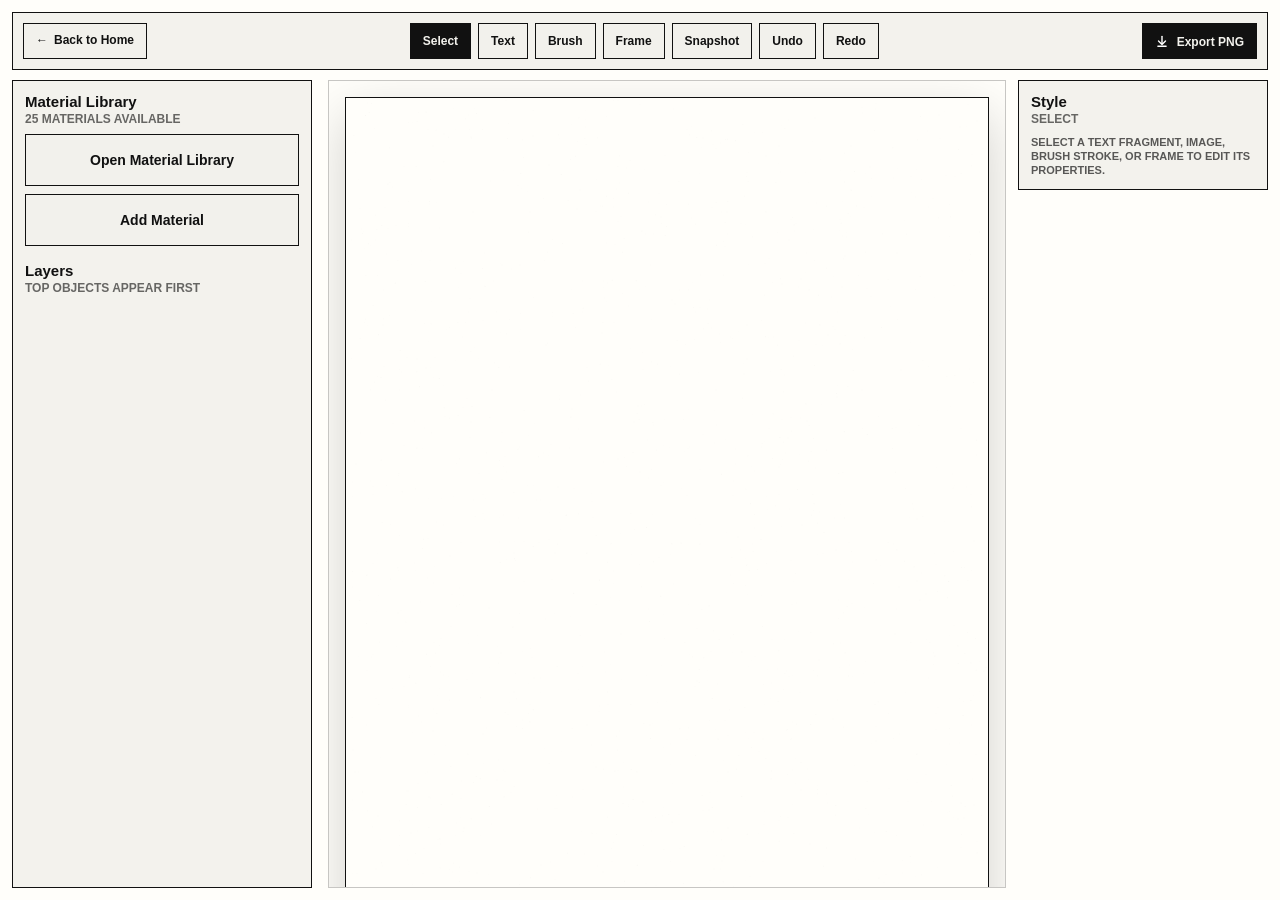
==== lab.html @ ee9d9366 "Initial release of Plastic Anxiety site" ====
<!doctype html>
<html lang="en">
  <head>
    <meta charset="utf-8">
    <meta name="viewport" content="width=device-width, initial-scale=1">
    <title>Plastic Anxiety | Collage Lab</title>
    <link rel="stylesheet" href="styles.css?v=mobile-tabs3-76">
  </head>
  <body class="lab-body">
    <main class="lab-page">
      <section class="studio-section lab-only" id="collage-lab" aria-label="Collage Lab board">
        <div class="top-toolbar" aria-label="Board tools">
          <a class="back-home" href="index.html">Back to Home</a>
          <div class="toolbar-center">
            <button class="tool-button active" type="button" data-tool="select" title="Select">Select</button>
            <button id="addText" type="button" title="Add text fragment">Text</button>
            <button class="tool-button" type="button" data-tool="brush" title="Brush">Brush</button>
            <button class="tool-button" type="button" data-tool="frame" title="Draw frame">Frame</button>
            <button id="snapshotState" type="button" title="Save snapshot">Snapshot</button>
            <button id="undoAction" type="button" title="Undo">Undo</button>
            <button id="redoAction" type="button" title="Redo">Redo</button>
          </div>
          <button id="exportPng" class="export" type="button">Export PNG</button>
        </div>

        <div class="panel-tabs" role="tablist" aria-label="Side panels">
          <button class="panel-tab active" type="button" role="tab" data-tab="material" aria-selected="true">Material Library</button>
          <button class="panel-tab" type="button" role="tab" data-tab="style" aria-selected="false">Style</button>
          <button class="panel-tab" type="button" role="tab" data-tab="layers" aria-selected="false">Layers</button>
        </div>

        <div class="studio-shell">
          <aside class="panel material-panel active-tab" aria-label="Material source panel" data-side-panel="material" data-tab-mode="material">
            <div class="panel-title">
              <span>Material Library</span>
              <small id="libraryPanelSummary">labels / papers / decorations</small>
              <button class="panel-toggle" type="button" aria-label="Toggle material panel" data-panel="material">&or;</button>
            </div>
            <div class="panel-body">
              <div class="material-actions" data-tab-scope="material">
                <button id="openLibrary" class="open-library" type="button">Open Material Library</button>
                <div class="tool-row">
                  <label class="file-button add-material" for="libraryUpload">Add Material</label>
                  <input id="libraryUpload" type="file" accept="image/*" multiple>
                </div>
              </div>
              <canvas id="materialCanvas" width="520" height="650" hidden aria-hidden="true"></canvas>
              <input id="imageUpload" type="file" accept="image/*" hidden>

              <div class="panel-title tight" data-tab-scope="layers">
                <span>Layers</span>
                <small>top objects appear first</small>
              </div>
              <div id="layerList" class="layer-list" aria-label="Canvas layers" data-tab-scope="layers"></div>
            </div>
          </aside>

          <section class="board-zone" aria-label="Collage board workspace">
            <div class="board-and-layers">
              <div class="canvas-wrap">
                <canvas id="collageCanvas" width="1080" height="1440" aria-label="Plastic Anxiety collage board"></canvas>
              </div>

              <aside class="panel style-panel" aria-label="Style panel" data-side-panel="style">
                <div class="panel-title">
                  <span>Style</span>
                  <small id="styleContext">select</small>
                  <button class="panel-toggle" type="button" aria-label="Toggle style panel" data-panel="style">&or;</button>
                </div>
                <div class="panel-body">

                <div class="style-group" data-style-panel="select">
                  <div class="selected-style" data-selected-style="empty">
                    <p class="hint">Select a text fragment, image, brush stroke, or frame to edit its properties.</p>
                  </div>

                  <div class="selected-style" data-selected-style="text">
                    <label for="phraseInput">Text</label>
                    <input id="phraseInput" type="text" value="microplastic desire">
                    <label for="textColor">Text color</label>
                    <input id="textColor" type="color" value="#111111">
                    <label for="textFillColor">Text fill</label>
                    <div class="color-choice">
                      <input id="textFillColor" type="color" value="#fffefa">
                      <button id="noFillSelected" class="none-swatch" type="button" aria-label="No fill" aria-pressed="false" title="No fill"></button>
                    </div>
                  </div>

                  <div class="selected-style" data-selected-style="image">
                    <p class="hint">Crop or free cut the selected image directly on the board.</p>
                    <div class="tool-row selected-tools">
                      <button id="cropImage" type="button" title="Crop selected image">Crop</button>
                      <button id="freeCutImage" type="button" title="Draw a free cut path">Free Cut</button>
                    </div>
                  </div>

                  <div class="selected-style" data-selected-style="crop">
                    <p class="hint">Drag the dashed crop frame. Drag a corner to resize it.</p>
                    <div class="tool-row selected-tools">
                      <button id="applyCropImage" type="button" title="Apply crop">Apply Crop</button>
                      <button id="cancelCropImage" type="button" title="Cancel crop">Cancel</button>
                    </div>
                  </div>

                  <div class="selected-style" data-selected-style="stroke">
                    <label for="selectedStrokeColor">Stroke color</label>
                    <div class="color-choice">
                      <input id="selectedStrokeColor" type="color" value="#111111">
                      <button id="noStrokeSelected" class="none-swatch" type="button" aria-label="No stroke" aria-pressed="false" title="No stroke"></button>
                    </div>
                    <label for="selectedStrokeSize">Stroke width</label>
                    <input id="selectedStrokeSize" type="range" min="0" max="18" value="2">
                  </div>

                  <div class="selected-style" data-selected-style="common">
                    <label for="selectedOpacity">Opacity</label>
                    <input id="selectedOpacity" type="range" min="0" max="100" value="100">
                    <div class="tool-row selected-tools">
                      <button id="rotateLeft" type="button" title="Rotate left">Angle -15</button>
                      <button id="rotateRight" type="button" title="Rotate right">Angle +15</button>
                      <button id="scaleDown" type="button" title="Scale down">Scale -</button>
                      <button id="scaleUp" type="button" title="Scale up">Scale +</button>
                      <button id="duplicateItem" type="button" title="Duplicate">Duplicate</button>
                      <button id="deleteItem" type="button" title="Delete">Delete</button>
                    </div>
                  </div>

                  <div class="selected-style" data-selected-style="image-reset">
                    <button id="resetImage" class="wide-action" type="button" title="Reset selected image">Reset Image</button>
                  </div>
                </div>

                <div class="style-group" data-style-panel="brush">
                  <label>Brush style</label>
                  <div class="brush-style-options" role="radiogroup" aria-label="Brush style">
                    <button class="active" type="button" data-brush-style="pen">Hard pen</button>
                    <button type="button" data-brush-style="marker">Marker</button>
                    <button type="button" data-brush-style="watercolor">Watercolor</button>
                    <button type="button" data-brush-style="oil">Oil paint</button>
                  </div>
                  <label for="brushColor">Brush color</label>
                  <input id="brushColor" type="color" value="#111111">
                  <label for="brushSize">Brush size</label>
                  <input id="brushSize" type="range" min="2" max="48" value="12">
                </div>

                <div class="style-group" data-style-panel="frame">
                  <label for="strokeColor">Stroke color</label>
                  <input id="strokeColor" type="color" value="#f06a22">
                  <label for="strokeSize">Stroke width</label>
                  <input id="strokeSize" type="range" min="1" max="18" value="4">
                </div>
                </div>

              </aside>
            </div>
          </section>
        </div>
      </section>
    </main>

    <div id="libraryModal" class="library-modal" hidden role="dialog" aria-modal="true" aria-labelledby="libraryModalTitle">
      <div class="library-dialog">
        <div class="library-modal-head">
          <div class="panel-title">
            <span id="libraryModalTitle">Material Library</span>
            <small id="librarySubtitle">trademark / washing label assets</small>
          </div>
          <button id="closeLibrary" type="button">Close</button>
        </div>
        <div class="library-controls" aria-label="Material search">
          <label for="librarySearch">Search</label>
          <input id="librarySearch" type="search" placeholder="name / tag / file">
        </div>
        <div class="library-tabs" role="tablist" aria-label="Material categories">
          <button class="library-tab active" type="button" data-library-tab="labels">Labels / Care Tags</button>
          <button class="library-tab" type="button" data-library-tab="papers">Paper Backgrounds</button>
          <button class="library-tab" type="button" data-library-tab="decorations">Decorations</button>
        </div>
        <p class="hint"><span id="libraryCount">0 materials</span> · Folder: <code id="libraryFolderHint">assets/material-library/labels</code></p>
        <div id="materialLibrary" class="material-library library-modal-grid" aria-label="Available material assets"></div>
      </div>
    </div>

    <script src="app.js?v=manifest-update-77"></script>
  </body>
</html>
---- styles.css ----
:root {
  --paper: #f3f2ed;
  --ink: #111;
  --soft: #d8d7d0;
  --line: rgba(255, 255, 255, 0.92);
  --warning: #f06a22;
  --teal: #49a897;
  --acid: #d9f262;
  --blue: #394e7c;
  --title-font: "DIN Condensed", "DINCondensed-Bold", "DIN Alternate", "Arial Narrow", Arial, sans-serif;
  --page-inset: clamp(42px, 6vw, 128px);
  --site-grid: minmax(var(--page-inset), 1fr) minmax(280px, 600px) minmax(280px, 720px) minmax(var(--page-inset), 1fr);
  --site-gap: clamp(24px, 3.6vw, 64px);
}

* {
  box-sizing: border-box;
}

html {
  scroll-behavior: smooth;
}

section {
  scroll-margin-top: 96px;
}

body {
  margin: 0;
  background: var(--paper);
  color: var(--ink);
  font-family: "Helvetica Neue", Arial, sans-serif;
  letter-spacing: 0;
}

body::before {
  position: fixed;
  inset: 0;
  z-index: -2;
  content: "";
  background:
    linear-gradient(rgba(255, 255, 255, 0.6), rgba(255, 255, 255, 0.42)),
    url("assets/plastic-anxiety-spray-readable.png") center / cover;
  filter: grayscale(1) contrast(1.12);
  opacity: 0.2;
}

body::after {
  position: fixed;
  inset: 0;
  z-index: -1;
  pointer-events: none;
  content: "";
  background: url("assets/pattern-lines-small.png") center top / cover;
  opacity: 0.09;
  mix-blend-mode: multiply;
}

body.home-page::before,
body.lab-body::before,
body.lab-body::after {
  display: none;
}

body.home-page::before {
  display: block;
  background:
    linear-gradient(rgba(243, 242, 237, 0.5), rgba(243, 242, 237, 0.66)),
    url("assets/plastic-anxiety-paper-extended-only.png") center center / auto 140% no-repeat,
    url("assets/plastic-anxiety-paper-extended-only.png") center center / cover no-repeat,
    var(--paper);
  filter: grayscale(1) contrast(1.12);
  opacity: 0.82;
}

body.home-page::after {
  display: block;
  background: none;
  opacity: 1;
}

body.home-page::after {
  background-image:
    linear-gradient(104deg, transparent 0 23%, rgba(0, 0, 0, 0.055) 23.15%, transparent 23.5%),
    linear-gradient(84deg, transparent 0 48%, rgba(0, 0, 0, 0.04) 48.2%, transparent 48.6%),
    linear-gradient(176deg, transparent 0 68%, rgba(255, 255, 255, 0.72) 68.2%, transparent 68.6%),
    radial-gradient(circle at 38% 26%, rgba(255, 255, 255, 0.42), transparent 22%),
    radial-gradient(circle at 72% 42%, rgba(0, 0, 0, 0.035), transparent 18%);
  mix-blend-mode: multiply;
}

.home-page main,
.home-page footer {
  width: min(calc(100% - clamp(48px, 8vw, 180px)), 1720px);
  margin-inline: auto;
}

a {
  color: inherit;
}

.site-header {
  position: fixed;
  top: 0;
  left: 0;
  right: 0;
  z-index: 10;
  display: flex;
  align-items: center;
  justify-content: space-between;
  min-height: 74px;
  padding: 12px clamp(42px, 6vw, 128px);
  border-bottom: 1px solid rgba(17, 17, 17, 0.22);
  background: rgba(243, 242, 237, 0.96);
  backdrop-filter: blur(10px);
  pointer-events: auto;
}

.nav-toggle {
  display: none;
}

.nav-drawer {
  display: flex;
  flex-direction: row;
  gap: 8px;
}

.nav-drawer a {
  display: inline-flex;
  border: 1px solid var(--ink);
  background: rgba(243, 242, 237, 0.86);
  padding: 10px 12px;
  font: 800 12px/1 "Helvetica Neue", Arial, sans-serif;
  text-decoration: none;
  color: var(--ink);
}

.nav-drawer a:hover {
  color: var(--paper);
  background: var(--ink);
}

.lab-header {
  position: fixed;
  top: 18px;
  left: 18px;
  z-index: 12;
}

.wordmark,
nav a,
.primary-action,
button,
.file-button,
.back-home {
  pointer-events: auto;
}

.wordmark {
  font-family: var(--title-font);
  font-size: clamp(24px, 3vw, 42px);
  font-weight: 900;
  line-height: 1;
  text-decoration: none;
  white-space: nowrap;
}

nav {
  display: flex;
  gap: 8px;
  flex-wrap: wrap;
  justify-content: flex-end;
}

nav a,
.primary-action,
button,
.file-button,
.back-home {
  border: 1px solid var(--ink);
  background: rgba(243, 242, 237, 0.86);
  color: var(--ink);
  font: 800 12px/1 "Helvetica Neue", Arial, sans-serif;
  text-decoration: none;
  padding: 10px 12px;
  cursor: pointer;
  text-align: center;
}

button:hover,
nav a:hover,
.primary-action:hover,
.file-button:hover,
.back-home:hover,
button.active,
.mode.active,
.tool-button.active {
  color: var(--paper);
  background: var(--ink);
}

.hero {
  position: relative;
  min-height: clamp(620px, 82svh, 820px);
  display: grid;
  grid-template-columns:
    minmax(var(--page-inset), 1fr)
    minmax(420px, 720px)
    minmax(420px, 720px)
    minmax(var(--page-inset), 1fr);
  align-items: center;
  column-gap: var(--site-gap);
  padding: 88px 0 38px;
  overflow: hidden;
}

.hero-grid {
  position: absolute;
  inset: 42px clamp(12px, 3vw, 42px) 28px;
  background:
    linear-gradient(rgba(255, 255, 255, 0.42), rgba(255, 255, 255, 0.18)),
    url("assets/pattern-lines.png") center top / cover;
  box-shadow: inset 0 0 0 1px rgba(17, 17, 17, 0.12);
  filter: grayscale(1) contrast(1.28);
  opacity: 0.5;
}

.hero-grid::after {
  content: "";
  position: absolute;
  inset: 0;
  background: linear-gradient(90deg, rgba(243, 242, 237, 0.42), transparent 34%, rgba(243, 242, 237, 0.36));
}

.dust-column {
  position: absolute;
  top: 8vh;
  bottom: 5vh;
  left: 50%;
  transform: translateX(-50%);
  writing-mode: vertical-rl;
  text-orientation: mixed;
  font-size: clamp(70px, 12vw, 170px);
  font-weight: 900;
  line-height: 0.74;
  color: transparent;
  -webkit-text-stroke: 2px rgba(0, 0, 0, 0.1);
  text-shadow: 0 0 18px #000, 0 0 2px #000;
  filter: blur(2px) contrast(2);
  opacity: 0.72;
}

.hero-copy {
  position: relative;
  z-index: 1;
  grid-column: 2;
  align-self: center;
  max-width: 680px;
  padding-top: 0;
  transform: none;
}

.kicker,
.section-index,
.hint,
footer,
.panel-title small {
  font-family: var(--title-font);
  font-size: 12px;
  font-weight: 800;
  text-transform: uppercase;
}

.kicker {
  margin: 0 0 22px;
}

h1,
h2 {
  margin: 0;
  font-family: var(--title-font);
  font-weight: 900;
  line-height: 0.96;
}

h1 {
  font-size: clamp(54px, 6.2vw, 118px);
}

.hero h1 {
  white-space: nowrap;
}

h2 {
  font-size: clamp(40px, 5.2vw, 82px);
  max-width: 780px;
}

.title-nowrap {
  white-space: nowrap;
}

p {
  font-size: clamp(15px, 1.15vw, 18px);
  line-height: 1.42;
}

.hero-copy p:not(.kicker) {
  max-width: 620px;
  font-weight: 700;
}

.hero-stats {
  display: grid;
  grid-template-columns: repeat(3, minmax(120px, 1fr));
  gap: 16px 18px;
  max-width: 650px;
  margin: 26px 0 0;
  padding: 4px 0 2px;
}

.stat-item {
  border-left: 2px solid var(--warning);
  padding-left: 13px;
}

.stat-item strong {
  display: block;
  font-family: var(--title-font);
  font-size: clamp(30px, 3.1vw, 48px);
  font-weight: 900;
  line-height: 0.95;
}

.stat-item span {
  display: block;
  margin-top: 6px;
  max-width: 145px;
  color: var(--ink);
  font: 800 12px/1.1 "Helvetica Neue", Arial, sans-serif;
}

.hero-stats small {
  grid-column: 1 / -1;
  color: rgba(17, 17, 17, 0.62);
  font-size: 10px;
  font-weight: 800;
  text-transform: uppercase;
}

.primary-action {
  display: inline-block;
  margin-top: 12px;
  font-size: 14px;
}

.hero-action {
  margin-top: 20px;
  padding: 16px 24px;
  font-size: clamp(15px, 1.35vw, 18px);
  font-weight: 900;
  background: var(--ink);
  color: var(--paper);
}

.hero-action:hover {
  background: var(--warning);
  color: var(--ink);
}

.hero-carousel {
  position: relative;
  z-index: 1;
  grid-column: 3;
  align-self: center;
  justify-self: end;
  width: min(100%, 430px);
  aspect-ratio: 0.82;
  border: 1px solid rgba(17, 17, 17, 0.28);
  background: #111;
  overflow: hidden;
}

.carousel-track {
  display: flex;
  width: 100%;
  height: 100%;
  transition: transform 0.55s ease;
}

.carousel-track img {
  flex: 0 0 100%;
  width: 100%;
  height: 100%;
  object-fit: cover;
  filter: saturate(0.9) contrast(1.05);
}

.carousel-dots {
  position: absolute;
  left: 50%;
  bottom: 14px;
  z-index: 2;
  display: flex;
  gap: 8px;
  transform: translateX(-50%);
}

.carousel-dots button {
  width: 10px;
  min-height: 10px;
  height: 10px;
  padding: 0;
  border: 1px solid rgba(255, 255, 255, 0.92);
  border-radius: 50%;
  background: rgba(255, 255, 255, 0.22);
}

.carousel-dots button.active,
.carousel-dots button:hover {
  background: #fff;
}

.lab-gateway > div:first-child {
  display: grid;
  gap: 18px;
  align-content: start;
}

.lab-gateway > div:first-child p:not(.section-index) {
  max-width: 640px;
  margin: 0;
  font-weight: 700;
}

.lab-gateway > div:first-child .primary-action {
  justify-self: start;
}

.manifesto,
.research-workshop,
.workshop,
.lab-gateway,
.studio-section {
  padding: clamp(86px, 11vw, 150px) 0;
}

.manifesto,
.research-workshop,
.lab-gateway {
  display: grid;
  grid-template-columns:
    minmax(var(--page-inset), 1fr)
    minmax(420px, 720px)
    minmax(420px, 720px)
    minmax(var(--page-inset), 1fr);
  column-gap: var(--site-gap);
  align-items: start;
  border-top: 2px solid rgba(0, 0, 0, 0.22);
}

.manifesto > div:first-child,
.research-workshop > div:first-child,
.lab-gateway > div:first-child {
  grid-column: 2;
}

.manifesto-text,
.research-content,
.gateway-copy {
  grid-column: 3;
}

.research-workshop .research-content {
  grid-column: 2;
}

.research-copy {
  grid-column: 3;
  display: grid;
  align-content: start;
}

.lab-gateway .gateway-copy {
  grid-column: 3;
}

.section-index {
  margin: 0 0 18px;
}

.manifesto-text {
  max-width: 760px;
}

.manifesto-text p {
  margin-top: 0;
}

.research-content {
  display: grid;
  gap: 28px;
  width: 92%;
  justify-self: start;
}

.workshop-image {
  margin: 0;
  width: 100%;
  border: 1px solid rgba(17, 17, 17, 0.28);
  background: rgba(255, 255, 255, 0.42);
}

.workshop-image img {
  display: block;
  width: 100%;
  aspect-ratio: 4 / 3;
  object-fit: cover;
  filter: saturate(0.86) contrast(1.04);
}

.method-note {
  max-width: 520px;
  margin: 26px 0 0;
  font-size: clamp(15px, 1.2vw, 18px);
  font-weight: 700;
}

.workshop {
  display: grid;
  grid-template-columns: var(--site-grid);
  column-gap: var(--site-gap);
  align-items: center;
  background: rgba(255, 255, 255, 0.4);
}

.workshop-copy {
  grid-column: 2;
}

.workshop-copy p,
.method-note,
.lab-gateway > p,
.gateway-copy p,
.studio-intro p:last-child {
  max-width: 760px;
  font-weight: 700;
}

.gateway-copy {
  display: grid;
  gap: 22px;
}

.lab-preview {
  display: grid;
  grid-template-columns: minmax(0, 1.15fr) minmax(0, 0.85fr);
  gap: 16px;
  width: 100%;
  max-width: none;
}

.lab-gallery {
  grid-template-columns: minmax(0, 1.15fr) minmax(0, 0.85fr);
  grid-template-rows: repeat(2, minmax(0, 1fr));
  gap: 8px;
  aspect-ratio: 4 / 3;
  padding: 8px;
  border: 1px solid rgba(17, 17, 17, 0.28);
  background: rgba(255, 255, 255, 0.82);
}

.lab-gallery figure {
  min-height: 0;
  margin: 0;
  overflow: hidden;
  background: #fff;
}

.lab-gallery .gallery-main {
  grid-row: 1 / span 2;
}

.lab-gallery img {
  display: block;
  width: 100%;
  height: 100%;
  object-fit: cover;
  filter: saturate(0.82) contrast(1.04);
}

.preview-panel,
.preview-board {
  min-height: clamp(430px, 34vw, 560px);
  border: 1px solid var(--ink);
  background: rgba(255, 255, 255, 0.56);
  overflow: hidden;
}

.preview-panel {
  display: grid;
  grid-template-rows: auto 1fr;
  gap: 10px;
  padding: 12px;
}

.preview-panel span,
.preview-board span {
  font-size: 12px;
  font-weight: 900;
  text-transform: uppercase;
}

.preview-panel img {
  width: 100%;
  height: 100%;
  object-fit: cover;
  filter: saturate(0.75) contrast(1.05);
}

.preview-board {
  position: relative;
  background:
    linear-gradient(rgba(255, 255, 255, 0.84), rgba(255, 255, 255, 0.66)),
    url("assets/pattern-lines-small.png") center / cover;
}

.preview-board span {
  position: absolute;
  display: inline-block;
  border: 1px solid var(--ink);
  padding: 7px 10px;
  background: #fff;
}

.preview-board span:nth-child(1) {
  top: 44px;
  left: 34px;
  background: var(--warning);
  transform: rotate(-5deg);
}

.preview-board span:nth-child(2) {
  right: 28px;
  bottom: 62px;
  background: #4f615a;
  color: #fff;
  transform: rotate(2deg);
}

.preview-board span:nth-child(3) {
  top: 116px;
  left: 78px;
  background: #111;
  color: #fff;
  font-size: 22px;
  transform: rotate(-2deg);
}

.preview-board span:nth-child(4) {
  left: 24px;
  bottom: 34px;
  font-family: "Courier New", monospace;
  transform: rotate(3deg);
}

.lab-page {
  padding-top: 74px;
}

.lab-body {
  height: 100vh;
  min-height: 100vh;
  background: #fffefa;
  overflow-x: hidden;
  overflow-y: hidden;
}

.lab-only {
  height: 100%;
  padding: 0;
  border-top: 0;
}

.studio-section.lab-only {
  border-top: 0;
}

.lab-body .lab-page {
  height: 100vh;
  padding: 12px;
}

.lab-body .studio-section.lab-only {
  display: grid;
  grid-template-rows: auto minmax(0, 1fr);
  gap: 10px;
  height: 100%;
}

.lab-body .studio-shell {
  grid-template-columns: 300px minmax(0, 1fr);
  height: 100%;
  align-items: stretch;
}

.lab-body .material-panel {
  position: static;
  height: 100%;
  min-height: 0;
  overflow: auto;
}

.lab-body .style-panel {
  position: static;
  align-self: start;
  max-height: 100%;
  overflow: auto;
}

.lab-body .board-zone {
  height: 100%;
  min-height: 0;
  grid-template-rows: minmax(0, 1fr);
}

.lab-body .board-and-layers {
  height: 100%;
  min-height: 0;
  grid-template-columns: minmax(0, 1fr) 250px;
}

.lab-body .canvas-wrap {
  height: 100%;
  min-height: 0;
  place-items: center;
}

.lab-body #collageCanvas {
  display: block;
  place-self: center;
  flex: none;
  width: auto;
  height: auto;
  max-width: min(100%, 720px);
  max-height: 100%;
  aspect-ratio: 3 / 4;
}

.tag-cloud {
  display: flex;
  flex-wrap: wrap;
  gap: 10px;
  margin-top: 30px;
}

.tag-cloud span {
  border: 1px solid var(--ink);
  background: #fff;
  padding: 7px 10px;
  font-size: 13px;
  font-weight: 900;
}

.tag-cloud span:nth-child(2n) {
  background: var(--teal);
}

.tag-cloud span:nth-child(3n) {
  background: var(--warning);
}

.studio-section {
  border-top: 2px solid rgba(0, 0, 0, 0.22);
}

.studio-intro {
  display: grid;
  grid-template-columns: minmax(240px, 0.9fr) minmax(280px, 1.1fr);
  gap: 32px;
  align-items: end;
  margin-bottom: 34px;
}

.studio-shell {
  display: grid;
  grid-template-columns: minmax(260px, 340px) minmax(560px, 1fr);
  gap: 16px;
  align-items: start;
}

.panel {
  border: 1px solid var(--ink);
  background: rgba(243, 242, 237, 0.95);
  padding: 12px;
}

.material-panel {
  position: sticky;
  top: 104px;
  display: grid;
  gap: 8px;
  align-content: start;
}

.panel-title {
  display: grid;
  gap: 2px;
}

.panel-toggle {
  display: none;
}

.panel-body {
  display: contents;
}

.mobile-bottom-bar,
.panel-tabs {
  display: none;
}

.panel-title span {
  font-size: 15px;
  font-weight: 900;
}

.panel-title small {
  color: rgba(0, 0, 0, 0.58);
}

.tight {
  margin-top: 8px;
}

.library-controls {
  display: grid;
  grid-template-columns: 74px minmax(0, 1fr);
  gap: 6px 8px;
  align-items: center;
}

.library-controls label {
  color: rgba(0, 0, 0, 0.58);
}

.library-controls input {
  width: 100%;
  min-width: 0;
  border: 1px solid var(--ink);
  background: #fffefa;
  color: var(--ink);
  padding: 7px 8px;
  font: 800 12px/1.2 "Helvetica Neue", Arial, sans-serif;
}

.library-tabs {
  display: grid;
  grid-template-columns: repeat(3, minmax(0, 1fr));
  gap: 8px;
}

.library-tab {
  min-height: 42px;
  padding: 10px 8px;
  font-family: var(--title-font);
  font-size: 16px;
  line-height: 1;
  white-space: nowrap;
}

.segmented,
.tool-row,
.toolbar-center {
  display: flex;
  flex-wrap: wrap;
  gap: 7px;
}

.segmented button,
.tool-row button,
.tool-row .file-button,
.top-toolbar button,
.top-toolbar .back-home,
.toolbar-center button {
  min-height: 36px;
}

#imageUpload,
#libraryUpload {
  display: none;
}

.hint {
  font-size: 11px;
  margin: 0;
  line-height: 1.25;
  color: rgba(0, 0, 0, 0.64);
}

.open-library,
.add-material,
.tool-row .file-button {
  display: flex;
  align-items: center;
  justify-content: center;
  width: 100%;
  min-height: 52px;
  font-size: 14px;
  font-weight: 800;
  text-transform: none;
}

.material-actions {
  display: grid;
  gap: 8px;
}

.library-modal {
  position: fixed;
  inset: 0;
  z-index: 30;
  display: grid;
  place-items: center;
  padding: 24px;
  background: rgba(17, 17, 17, 0.44);
}

.library-modal[hidden] {
  display: none;
}

.library-dialog {
  display: grid;
  grid-template-rows: auto auto auto auto minmax(0, 1fr);
  gap: 12px;
  width: min(1040px, calc(100vw - 48px));
  max-height: min(820px, calc(100vh - 48px));
  padding: 16px;
  border: 1px solid var(--ink);
  background: rgba(243, 242, 237, 0.98);
  box-shadow: 0 24px 80px rgba(0, 0, 0, 0.28);
}

.library-modal-head {
  display: flex;
  align-items: start;
  justify-content: space-between;
  gap: 16px;
}

.library-modal-head button {
  min-width: 86px;
}

.asset-grid,
.material-library {
  display: grid;
  gap: 7px;
}

.material-library {
  grid-template-columns: repeat(auto-fill, minmax(220px, 1fr));
  max-height: 100%;
  overflow: auto;
  padding-right: 2px;
}

.material-card {
  display: grid;
  grid-template-rows: 1fr auto;
  gap: 5px;
  align-items: stretch;
  min-height: 210px;
  padding: 6px;
  text-align: center;
  background: rgba(255, 255, 255, 0.72);
}

.material-card.active {
  border-color: var(--warning);
  box-shadow: inset 0 0 0 2px var(--warning);
}

.material-card.paper-card {
  min-height: 276px;
}

.material-pick {
  display: grid;
  grid-template-rows: 150px minmax(34px, auto);
  gap: 5px;
  min-height: 189px;
  padding: 0;
  border: 0;
  background: transparent;
  text-align: center;
}

.material-card img {
  width: 100%;
  height: 150px;
  object-fit: contain;
  border: 1px solid rgba(17, 17, 17, 0.32);
  background: #fff;
}

.material-card.paper-card img {
  width: 100%;
  height: 218px;
  object-fit: contain;
  object-position: center top;
  padding: 6px;
  background:
    linear-gradient(rgba(255, 255, 255, 0.3), rgba(255, 255, 255, 0.3)),
    #f6f3ea;
  filter: contrast(1.02) saturate(0.9) brightness(1.01);
}

.material-card.paper-card .material-pick {
  grid-template-rows: 218px minmax(34px, auto);
  min-height: 257px;
}

.material-card span {
  display: block;
  align-self: center;
  font-size: 11px;
  line-height: 1.1;
  overflow-wrap: anywhere;
}

.material-download {
  display: block;
  border: 1px solid rgba(17, 17, 17, 0.52);
  padding: 6px;
  background: rgba(255, 255, 255, 0.64);
  font-family: var(--title-font);
  font-size: 12px;
  font-weight: 800;
  line-height: 1;
  text-align: center;
  text-decoration: none;
  text-transform: uppercase;
}

.material-download:hover {
  color: var(--paper);
  background: var(--ink);
}

.empty-library {
  margin: 0;
  border: 1px dashed rgba(17, 17, 17, 0.44);
  padding: 10px;
  color: rgba(0, 0, 0, 0.58);
  font-family: var(--title-font);
  font-size: 12px;
  font-weight: 800;
  text-transform: uppercase;
}

.asset-card {
  min-height: 54px;
  overflow-wrap: anywhere;
}

.asset-card.warning {
  background: var(--warning);
}

.asset-card.care {
  background: #fff;
}

.asset-card.barcode {
  font-family: "Courier New", monospace;
  background: #fff;
}

.asset-card.luxe {
  background: #111;
  color: #fff;
}

.asset-card.fast {
  background: var(--teal);
}

.board-zone {
  display: grid;
  grid-template-rows: auto minmax(0, 1fr);
  gap: 10px;
  min-width: 0;
}

.top-toolbar {
  position: sticky;
  top: 0;
  z-index: 4;
  display: grid;
  grid-template-columns: max-content minmax(0, 1fr) max-content;
  gap: 12px;
  align-items: center;
  padding: 10px;
  border: 1px solid var(--ink);
  background: rgba(243, 242, 237, 0.98);
}

.top-toolbar .back-home {
  grid-column: 1;
}

.back-home::before {
  content: "\2190";
  display: inline-block;
  margin-right: 6px;
  font-weight: 800;
}

.top-toolbar .export {
  grid-column: 3;
}

.toolbar-center {
  grid-column: 2;
  justify-content: center;
}

.export {
  background: var(--ink);
  color: var(--paper);
}

.export::before {
  content: "";
  display: inline-block;
  width: 14px;
  height: 14px;
  margin-right: 8px;
  background-image: url("data:image/svg+xml;utf8,<svg xmlns='http://www.w3.org/2000/svg' viewBox='0 0 24 24' fill='none' stroke='white' stroke-width='2.4' stroke-linecap='round' stroke-linejoin='round'><path d='M12 4v12'/><path d='M6 12l6 6 6-6'/><path d='M5 21h14'/></svg>");
  background-size: contain;
  background-repeat: no-repeat;
  background-position: center;
  vertical-align: -2px;
}

.export:hover {
  background: var(--warning);
  color: var(--ink);
}

.board-and-layers {
  display: grid;
  grid-template-columns: minmax(360px, 1fr) 240px;
  gap: 12px;
  align-items: start;
}

.canvas-wrap {
  width: 100%;
  display: grid;
  place-items: start center;
  overflow: auto;
  min-height: 70vh;
  padding: 16px;
  border: 1px solid rgba(0, 0, 0, 0.22);
  background: #fffefa;
}

#collageCanvas {
  width: min(100%, 720px);
  height: auto;
  border: 1px solid var(--ink);
  background: var(--paper);
  box-shadow: 0 18px 50px rgba(0, 0, 0, 0.18);
  cursor: grab;
  touch-action: none;
}

#collageCanvas.brush-cursor,
#collageCanvas.frame-cursor,
#collageCanvas.cut-cursor {
  cursor: crosshair;
}

#collageCanvas:active {
  cursor: grabbing;
}

.style-panel {
  position: sticky;
  top: 64px;
  display: grid;
  gap: 10px;
  align-content: start;
}

.style-group {
  display: none;
  gap: 8px;
}

.style-group.active {
  display: grid;
}

.selected-style {
  display: none;
  gap: 8px;
}

.selected-style.active {
  display: grid;
}

label {
  font-size: 11px;
  font-weight: 900;
  text-transform: uppercase;
}

input[type="text"],
input[type="search"] {
  width: 100%;
  min-width: 0;
  border: 1px solid var(--ink);
  background: #fff;
  color: var(--ink);
  padding: 8px;
  font: 800 13px/1.2 "Helvetica Neue", Arial, sans-serif;
}

input[type="color"],
input[type="range"] {
  width: 100%;
  accent-color: var(--ink);
}

input[type="range"] {
  --range-progress: 0%;
  --range-rest: #c9c8c1;
  -webkit-appearance: none;
  appearance: none;
  height: 24px;
  background:
    linear-gradient(
      to right,
      var(--ink) 0 var(--range-progress),
      var(--range-rest) var(--range-progress) 100%
    )
    center / 100% 4px no-repeat;
}

input[type="range"]::-webkit-slider-runnable-track {
  height: 4px;
  background: transparent;
}

input[type="range"]::-webkit-slider-thumb {
  -webkit-appearance: none;
  appearance: none;
  width: 18px;
  height: 18px;
  margin-top: -7px;
  border: 1px solid var(--ink);
  border-radius: 50%;
  background: var(--ink);
}

input[type="range"]::-moz-range-track {
  height: 4px;
  background: var(--range-rest);
}

input[type="range"]::-moz-range-progress {
  height: 4px;
  background: var(--ink);
}

input[type="range"]::-moz-range-thumb {
  width: 18px;
  height: 18px;
  background: var(--ink);
  border-color: var(--ink);
  border-radius: 50%;
}

input:disabled {
  opacity: 0.42;
  cursor: not-allowed;
}

.color-choice {
  display: grid;
  grid-template-columns: minmax(0, 1fr) 36px;
  gap: 8px;
  align-items: stretch;
}

.none-swatch {
  position: relative;
  min-height: 34px;
  width: 36px;
  padding: 0;
  background: #fff;
}

.none-swatch::before {
  content: "";
  position: absolute;
  left: 50%;
  top: 50%;
  width: 19px;
  height: 19px;
  border: 1px solid rgba(17, 17, 17, 0.5);
  background:
    linear-gradient(135deg, transparent 45%, #f2412d 46%, #f2412d 54%, transparent 55%),
    #fff;
  transform: translate(-50%, -50%);
}

.none-swatch[aria-pressed="true"] {
  background: rgba(17, 17, 17, 0.1);
  box-shadow: inset 0 0 0 2px #f2412d;
}

.none-swatch[aria-pressed="true"]::before {
  border-color: rgba(17, 17, 17, 0.75);
}

.color-choice input[type="color"] {
  height: 34px;
  margin: 0;
}

.compact-controls {
  display: grid;
  grid-template-columns: minmax(0, 1fr) 74px;
  gap: 7px 8px;
  align-items: center;
}

.compact-controls input[type="color"] {
  width: 100%;
  height: 34px;
  border: 1px solid var(--ink);
  background: #fff;
}

.compact-controls input[type="range"] {
  width: 100%;
}

.inline-control {
  display: grid;
  grid-template-columns: minmax(0, 1fr) 54px;
  gap: 8px;
}

.selected-tools {
  display: grid;
  grid-template-columns: repeat(2, minmax(0, 1fr));
  gap: 8px;
  margin-top: 2px;
}

.wide-action {
  width: 100%;
  min-height: 48px;
  font-size: 14px;
}

.layer-list {
  display: grid;
  gap: 6px;
  max-height: 360px;
  overflow: auto;
}

.layer-row {
  display: grid;
  grid-template-columns: minmax(0, 1fr) 28px;
  gap: 4px;
  align-items: stretch;
}

.layer-item,
.layer-visibility {
  display: flex;
  align-items: center;
  justify-content: center;
  gap: 8px;
  width: 100%;
  min-height: 34px;
  padding: 8px 9px;
  border: 1px solid rgba(0, 0, 0, 0.45);
  background: rgba(255, 255, 255, 0.55);
  font-size: 12px;
  font-weight: 800;
  text-align: left;
  cursor: grab;
}

.layer-item {
  justify-content: flex-start;
}

.layer-row.active .layer-item {
  color: #fff;
  background: #111;
}

.layer-row.hidden-layer {
  opacity: 0.45;
}

.layer-row.dragging {
  opacity: 0.45;
}

.layer-row.drop-target .layer-item,
.layer-row.drop-target .layer-visibility {
  border-color: var(--warning);
  box-shadow: inset 0 0 0 2px var(--warning);
}

.layer-visibility {
  position: relative;
  width: 28px;
  min-height: 34px;
  overflow: hidden;
  font-size: 0;
  line-height: 0;
  padding: 0;
  cursor: pointer;
}

.layer-visibility::before {
  position: absolute;
  left: 50%;
  top: 50%;
  width: 15px;
  height: 9px;
  border: 1.8px solid currentColor;
  border-radius: 50%;
  content: "";
  transform: translate(-50%, -50%);
}

.layer-visibility::after {
  position: absolute;
  left: 50%;
  top: 50%;
  width: 5px;
  height: 5px;
  border-radius: 50%;
  background: currentColor;
  content: "";
  transform: translate(-50%, -50%);
}

.layer-visibility[data-visible="false"]::after {
  width: 20px;
  height: 2px;
  border-radius: 0;
  background: #f2412d;
  transform: translate(-50%, -50%) rotate(-38deg);
}

.brush-style-options {
  display: grid;
  grid-template-columns: 1fr;
  gap: 6px;
}

.brush-style-options button {
  min-height: 34px;
  padding: 8px;
}

.style-panel .tool-row {
  display: grid;
  grid-template-columns: repeat(2, minmax(0, 1fr));
  gap: 8px;
}

.style-panel .tool-row button,
.style-panel .inline-control button {
  min-height: 34px;
  padding: 8px;
}

.style-panel input[type="color"] {
  height: 34px;
}

footer {
  display: flex;
  justify-content: space-between;
  gap: 18px;
  padding: 28px clamp(18px, 5vw, 72px);
  border-top: 1px solid rgba(0, 0, 0, 0.22);
}

@media (max-width: 1120px) {
  .studio-shell,
  .board-and-layers {
    grid-template-columns: 1fr;
  }

  .material-panel,
  .style-panel {
    position: static;
  }
}

@media (max-width: 900px) {
  .site-header {
    position: absolute;
    padding: 14px 18px;
  }

  .hero,
  .manifesto,
  .research-workshop,
  .workshop,
  .lab-gateway,
  .studio-intro {
    grid-template-columns: 1fr;
    row-gap: 34px;
  }

  .hero {
    padding-inline: 18px;
    align-items: end;
    min-height: auto;
    padding-top: 96px;
    padding-bottom: 42px;
  }

  .hero-copy {
    transform: none;
  }

  .hero-copy,
  .hero-carousel,
  .manifesto > div:first-child,
  .research-workshop > div:first-child,
  .research-copy,
  .manifesto-text,
  .research-content,
  .workshop-copy,
  .lab-gateway > div:first-child,
  .gateway-copy {
    grid-column: 1;
  }

  .lab-gateway .gateway-copy {
    grid-column: 1;
  }

  .research-copy {
    margin-top: 22px;
  }

  .research-content {
    width: 100%;
  }

  .workshop-copy {
    margin-top: 26px;
  }

  .lab-gateway .gateway-copy {
    margin-top: 28px;
  }

  .lab-gateway > div:first-child .hero-action {
    margin-bottom: 12px;
  }

  .hero h1 {
    white-space: normal;
  }

  .hero-stats {
    grid-template-columns: repeat(2, minmax(120px, 1fr));
  }

  .hero-carousel {
    justify-self: start;
    width: min(100%, 420px);
    margin-top: 28px;
  }

  .lab-preview {
    grid-template-columns: 1fr;
  }

  .lab-gallery {
    grid-template-columns: minmax(0, 1.12fr) minmax(0, 0.88fr);
    grid-template-rows: repeat(2, minmax(150px, 1fr));
  }

  .lab-gallery .gallery-main {
    grid-row: 1 / span 2;
  }

}

@media (max-width: 560px) {
  nav {
    max-width: 190px;
  }

  nav a,
  button,
  .file-button {
    padding: 8px 9px;
  }

  .hero {
    min-height: 980px;
  }

  h1 {
    font-size: 70px;
  }

  .hero-stats {
    grid-template-columns: 1fr;
  }

  .lab-gallery {
    grid-template-columns: 1fr;
    grid-template-rows: none;
  }

  .lab-gallery .gallery-main {
    grid-row: auto;
  }

  .dust-column {
    left: 58%;
    font-size: 82px;
  }

  .asset-grid {
    grid-template-columns: 1fr;
  }

  .top-toolbar {
    position: static;
  }

  footer {
    display: grid;
  }
}

@media (max-width: 768px) {
  .home-page main,
  .home-page footer {
    width: calc(100% - 24px);
  }

  .site-header {
    position: sticky;
    top: 0;
    padding: 12px;
  }

  .wordmark {
    font-size: clamp(28px, 8vw, 40px);
  }

  .nav-toggle {
    position: relative;
    display: flex;
    align-items: center;
    justify-content: center;
    width: 36px;
    min-height: 36px;
    padding: 0;
    border: 0;
    background: transparent;
    cursor: pointer;
    flex-shrink: 0;
  }

  .nav-toggle::before,
  .nav-toggle::after {
    content: "";
    position: absolute;
    left: 4px;
    right: 4px;
    height: 2px;
    background: var(--ink);
    transition: transform 0.2s ease, top 0.2s ease;
  }

  .nav-toggle::before {
    top: 9px;
    box-shadow: 0 7px 0 var(--ink);
  }

  .nav-toggle::after {
    top: 23px;
  }

  .nav-toggle.open::before {
    top: 17px;
    box-shadow: 0 0 0 transparent;
    transform: rotate(45deg);
  }

  .nav-toggle.open::after {
    top: 17px;
    transform: rotate(-45deg);
  }

  .nav-drawer {
    position: fixed;
    top: 68px;
    left: 0;
    right: 0;
    z-index: 9;
    display: none;
    flex-direction: column;
    gap: 0;
    padding: 8px 12px 12px;
    border-bottom: 1px solid rgba(17, 17, 17, 0.22);
    background: rgba(243, 242, 237, 0.98);
    backdrop-filter: blur(10px);
  }

  .nav-drawer.open {
    display: flex;
  }

  .nav-drawer a {
    display: block;
    border: 0;
    border-top: 1px solid rgba(17, 17, 17, 0.15);
    background: transparent;
    font-size: 16px;
    padding: 12px 0;
    text-align: left;
    color: var(--ink);
  }

  .nav-drawer a:first-child {
    border-top: 0;
  }

  .nav-drawer a:hover {
    color: var(--warning);
    background: transparent;
  }

  .hero {
    padding: 24px 0 28px;
    row-gap: 20px;
    min-height: auto;
  }

  .hero-copy,
  .research-copy,
  .gateway-copy {
    gap: 16px;
  }

  .hero-copy p:not(.kicker),
  .method-note,
  .lab-gateway > div:first-child p:not(.section-index),
  .gateway-copy p {
    max-width: none;
  }

  .hero h1,
  h2,
  .title-nowrap {
    white-space: normal;
  }

  h1 {
    font-size: clamp(52px, 16vw, 80px);
  }

  h2 {
    font-size: clamp(34px, 11vw, 54px);
  }

  .hero-stats {
    grid-template-columns: repeat(2, minmax(0, 1fr));
    gap: 12px;
    max-width: none;
  }

  .stat-item span {
    max-width: none;
  }

  .hero-carousel {
    justify-self: stretch;
    width: 100%;
    margin-top: 0;
    aspect-ratio: 0.86;
  }

  .research-workshop,
  .lab-gateway {
    row-gap: 20px;
    padding: 40px 0;
  }

  .research-copy,
  .workshop-copy,
  .lab-gateway .gateway-copy {
    margin-top: 0;
  }

  .lab-gallery {
    aspect-ratio: auto;
    grid-template-columns: repeat(2, minmax(0, 1fr));
    grid-template-rows: auto auto;
  }

  .lab-gallery .gallery-main {
    grid-column: 1 / -1;
    grid-row: auto;
  }

  .lab-gallery figure {
    aspect-ratio: 1 / 1;
  }

  .lab-gallery .gallery-main {
    aspect-ratio: 4 / 3;
  }

  footer {
    padding: 20px 0 28px;
  }

  .lab-body {
    height: auto;
    min-height: 100dvh;
    overflow-y: auto;
    padding-bottom: 58px;
  }

  .lab-page,
  .lab-body .lab-page,
  .lab-only,
  .lab-body .studio-section.lab-only {
    height: auto;
    min-height: 0;
  }

  .lab-body .lab-page {
    padding: 8px;
  }

  .top-toolbar {
    position: static;
    grid-template-columns: 1fr 1fr;
    grid-template-rows: auto auto;
    gap: 8px;
    padding: 8px;
  }

  .top-toolbar .back-home {
    grid-column: 1;
    grid-row: 1;
  }

  .top-toolbar .export {
    grid-column: 2;
    grid-row: 1;
  }

  .toolbar-center {
    grid-column: 1 / -1;
    grid-row: 2;
    flex-wrap: nowrap;
    justify-content: flex-start;
    overflow-x: auto;
    padding-bottom: 2px;
  }

  .toolbar-center button {
    flex: 0 0 auto;
    white-space: nowrap;
  }

  .lab-body .studio-shell {
    grid-template-columns: 1fr;
    height: auto;
    gap: 10px;
  }

  .lab-body .board-zone {
    order: 1;
    height: auto;
  }

  .lab-body .material-panel {
    order: 2;
    height: auto;
    max-height: none;
    overflow: visible;
  }

  .lab-body .board-and-layers {
    grid-template-columns: 1fr;
    height: auto;
    gap: 10px;
  }

  .lab-body .canvas-wrap {
    min-height: 0;
    height: auto;
    padding: 10px;
    overflow: auto;
  }

  .lab-body #collageCanvas {
    width: min(100%, 480px);
    max-width: 100%;
    max-height: none;
  }

  .lab-body .style-panel {
    order: 2;
    max-height: none;
    overflow: visible;
  }

  .layer-list {
    max-height: 220px;
  }

  .library-modal {
    padding: 8px;
  }

  .library-dialog {
    width: calc(100vw - 16px);
    max-height: calc(100dvh - 16px);
    padding: 12px;
  }

  .library-modal-head {
    flex-direction: column;
  }

  .library-modal-head button {
    width: 100%;
  }

  .library-controls {
    grid-template-columns: 1fr;
  }

  .library-tabs {
    grid-template-columns: 1fr;
  }

  .library-tab {
    white-space: normal;
    font-size: 14px;
  }

  .material-library {
    grid-template-columns: repeat(2, minmax(0, 1fr));
  }

  .material-card {
    min-height: 186px;
  }

  .material-card.paper-card {
    min-height: 224px;
  }

  .material-card img {
    height: 132px;
  }

  .material-card.paper-card img {
    height: 164px;
  }

  .material-pick {
    grid-template-rows: 132px minmax(34px, auto);
    min-height: 171px;
  }

  .material-card.paper-card .material-pick {
    grid-template-rows: 164px minmax(34px, auto);
    min-height: 203px;
  }

  .panel-toggle {
    display: none;
  }

  .panel-body {
    display: block;
  }

  .panel-title {
    display: none;
  }

  .panel-title.tight {
    display: flex;
    align-items: center;
    gap: 0;
    padding: 0 12px;
    min-height: 28px;
    line-height: 1;
  }

  .mobile-bottom-bar {
    display: flex;
    position: fixed;
    bottom: 0;
    left: 0;
    right: 0;
    z-index: 10;
    gap: 6px;
    padding: 8px;
    border-top: 1px solid rgba(17, 17, 17, 0.22);
    background: rgba(243, 242, 237, 0.98);
    backdrop-filter: blur(10px);
  }

  .mobile-bottom-bar button {
    flex: 1 1 0;
    min-width: 0;
    min-height: 40px;
    padding: 8px 4px;
    font-size: 11px;
  }

  .panel-tabs {
    display: grid;
    grid-template-columns: repeat(3, 1fr);
    gap: 0;
    border: 1px solid var(--ink);
    background: rgba(243, 242, 237, 0.95);
  }

  .panel-tab {
    min-height: 38px;
    padding: 8px 4px;
    border: 0;
    border-right: 1px solid var(--ink);
    background: transparent;
    font: 800 11px/1 "Helvetica Neue", Arial, sans-serif;
    cursor: pointer;
  }

  .panel-tab:last-child {
    border-right: 0;
  }

  .panel-tab.active {
    background: var(--ink);
    color: var(--paper);
  }

  .panel-tab[data-tab="layers"] {
    display: block;
  }

  .lab-body .studio-shell {
    grid-template-columns: 1fr;
  }

  .lab-body .board-and-layers {
    grid-template-columns: 1fr;
  }

  .lab-body .material-panel,
  .lab-body .style-panel {
    grid-column: 1;
  }

  .lab-body .material-panel:not(.active-tab),
  .lab-body .style-panel:not(.active-tab) {
    display: none;
  }

  .lab-body .material-panel.active-tab[data-tab-mode="material"] [data-tab-scope="material"] {
    display: grid;
  }

  .lab-body .material-panel.active-tab[data-tab-mode="material"] [data-tab-scope="layers"] {
    display: none;
  }

  .lab-body .material-panel.active-tab[data-tab-mode="layers"] [data-tab-scope="material"] {
    display: none;
  }

  .lab-body .material-panel.active-tab[data-tab-mode="layers"] [data-tab-scope="layers"] {
    display: block;
  }
}

@media (max-width: 480px) {
  .home-page main,
  .home-page footer {
    width: calc(100% - 16px);
  }

  .site-header {
    padding: 10px 8px;
  }

  .nav-drawer {
    top: 62px;
    padding: 8px 10px 12px;
  }

  .hero {
    padding-top: 18px;
  }

  .hero-stats {
    grid-template-columns: 1fr;
  }

  .lab-gallery {
    grid-template-columns: 1fr;
  }

  .lab-gallery figure,
  .lab-gallery .gallery-main {
    aspect-ratio: 4 / 3;
  }

  .lab-body .lab-page {
    padding: 6px;
  }

  .selected-tools,
  .style-panel .tool-row {
    grid-template-columns: 1fr;
  }

  .material-library {
    grid-template-columns: 1fr;
  }

  .library-dialog {
    width: calc(100vw - 12px);
    max-height: calc(100dvh - 12px);
    padding: 10px;
  }
}
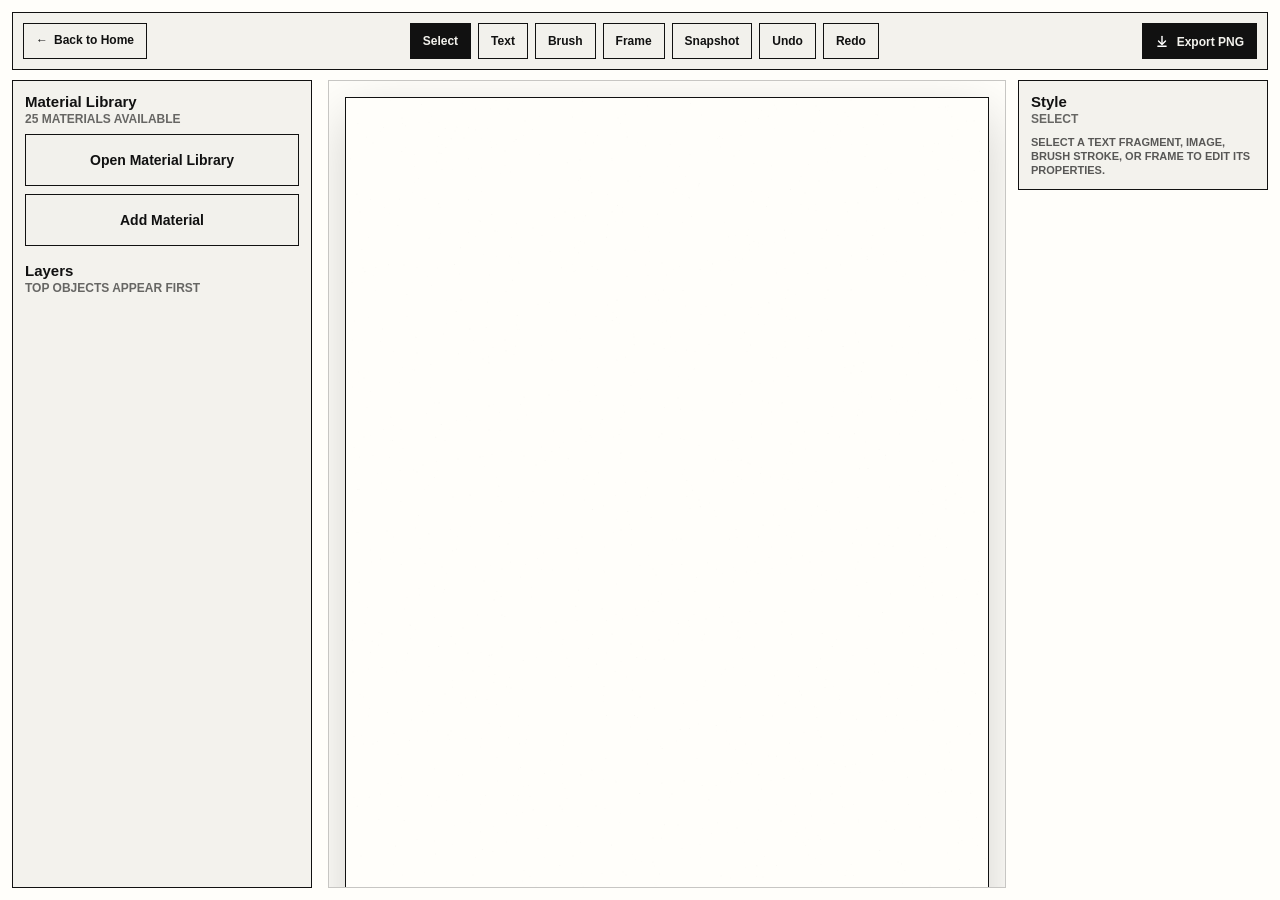
==== commit 3c249c5d: "fix: Android lab page scroll" ====
--- a/lab.html
+++ b/lab.html
@@ -4,7 +4,7 @@
     <meta charset="utf-8">
     <meta name="viewport" content="width=device-width, initial-scale=1">
     <title>Plastic Anxiety | Collage Lab</title>
-    <link rel="stylesheet" href="styles.css?v=mobile-tabs3-76">
+    <link rel="stylesheet" href="styles.css?v=fix-android-scroll-78">
   </head>
   <body class="lab-body">
     <main class="lab-page">
--- a/styles.css
+++ b/styles.css
@@ -1848,9 +1848,9 @@
 
   .lab-body {
     height: auto;
-    min-height: 100dvh;
-    overflow-y: auto;
-    padding-bottom: 58px;
+    min-height: 0;
+    overflow-y: visible;
+    padding-bottom: 0;
   }
 
   .lab-page,
@@ -1859,6 +1859,7 @@
   .lab-body .studio-section.lab-only {
     height: auto;
     min-height: 0;
+    overflow: visible;
   }
 
   .lab-body .lab-page {
@@ -2081,6 +2082,7 @@
 
   .lab-body .studio-shell {
     grid-template-columns: 1fr;
+    height: auto;
   }
 
   .lab-body .board-and-layers {
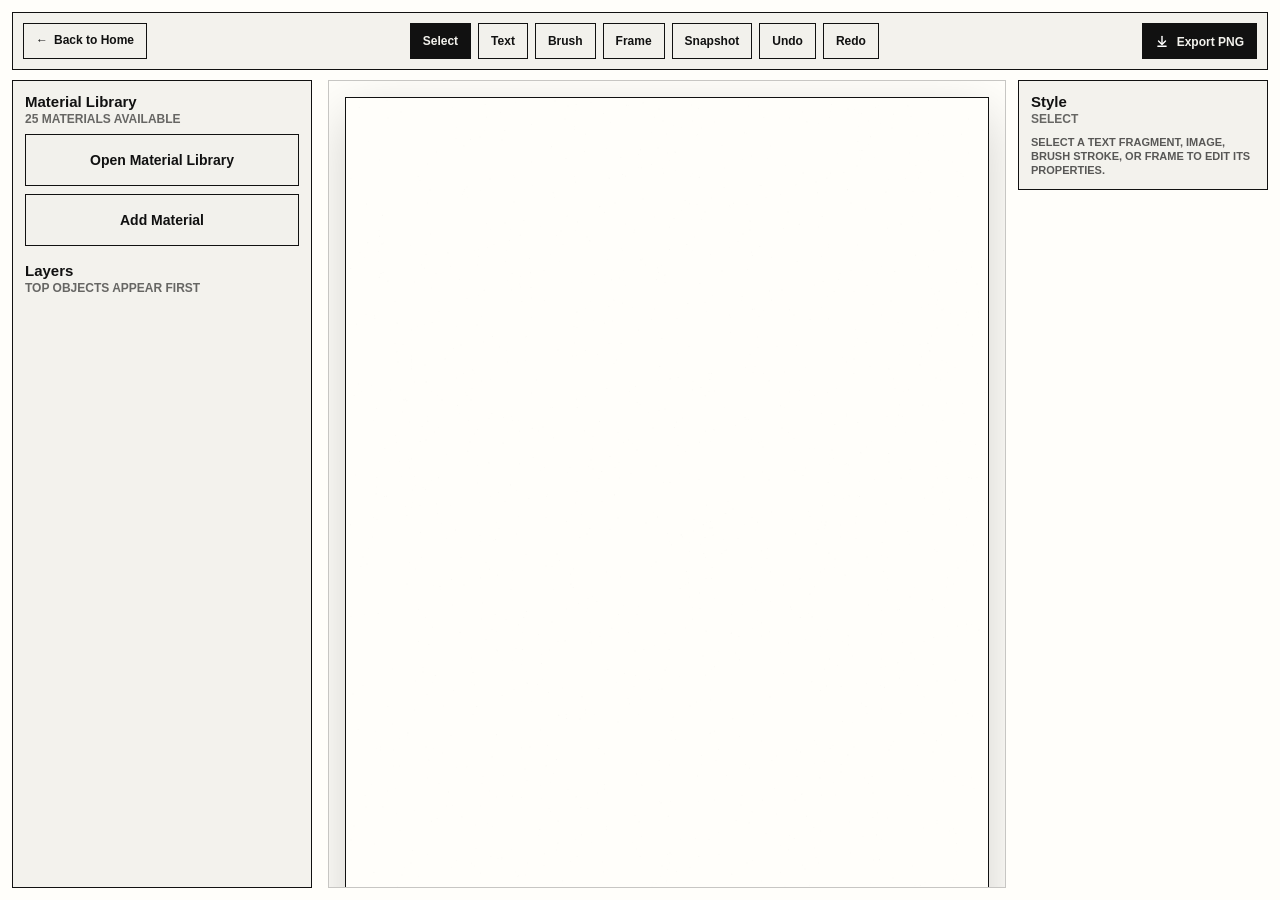
==== commit 635b1664: "Fix Android lab scrolling" ====
--- a/lab.html
+++ b/lab.html
@@ -4,7 +4,8 @@
     <meta charset="utf-8">
     <meta name="viewport" content="width=device-width, initial-scale=1">
     <title>Plastic Anxiety | Collage Lab</title>
-    <link rel="stylesheet" href="styles.css?v=fix-android-scroll-78">
+    <link rel="stylesheet" href="styles.css?v=android-scroll-fix-79">
+    <link rel="stylesheet" href="android-scroll-fix.css?v=1">
   </head>
   <body class="lab-body">
     <main class="lab-page">
--- a/styles.css
+++ b/styles.css
@@ -2114,6 +2114,35 @@
   .lab-body .material-panel.active-tab[data-tab-mode="layers"] [data-tab-scope="layers"] {
     display: block;
   }
+
+  html {
+    height: auto;
+    overflow-y: auto;
+  }
+
+  body.lab-body {
+    height: auto;
+    min-height: 100dvh;
+    overflow-x: hidden;
+    overflow-y: auto;
+    -webkit-overflow-scrolling: touch;
+    touch-action: pan-y;
+  }
+
+  .lab-body .canvas-wrap {
+    overflow: visible;
+    touch-action: pan-y;
+  }
+
+  .lab-body #collageCanvas {
+    touch-action: pan-y;
+  }
+
+  .lab-body #collageCanvas.brush-cursor,
+  .lab-body #collageCanvas.frame-cursor,
+  .lab-body #collageCanvas.cut-cursor {
+    touch-action: none;
+  }
 }
 
 @media (max-width: 480px) {
--- a/android-scroll-fix.css
+++ b/android-scroll-fix.css
@@ -0,0 +1,40 @@
+@media (max-width: 768px) {
+  html {
+    height: auto;
+    overflow-y: auto;
+  }
+
+  body.lab-body {
+    height: auto;
+    min-height: 100dvh;
+    overflow-x: hidden;
+    overflow-y: auto;
+    -webkit-overflow-scrolling: touch;
+    touch-action: pan-y;
+  }
+
+  .lab-body .lab-page,
+  .lab-body .studio-section.lab-only,
+  .lab-body .studio-shell,
+  .lab-body .board-zone,
+  .lab-body .board-and-layers {
+    height: auto;
+    min-height: 0;
+    overflow: visible;
+  }
+
+  .lab-body .canvas-wrap {
+    overflow: visible;
+    touch-action: pan-y;
+  }
+
+  .lab-body #collageCanvas {
+    touch-action: pan-y;
+  }
+
+  .lab-body #collageCanvas.brush-cursor,
+  .lab-body #collageCanvas.frame-cursor,
+  .lab-body #collageCanvas.cut-cursor {
+    touch-action: none;
+  }
+}
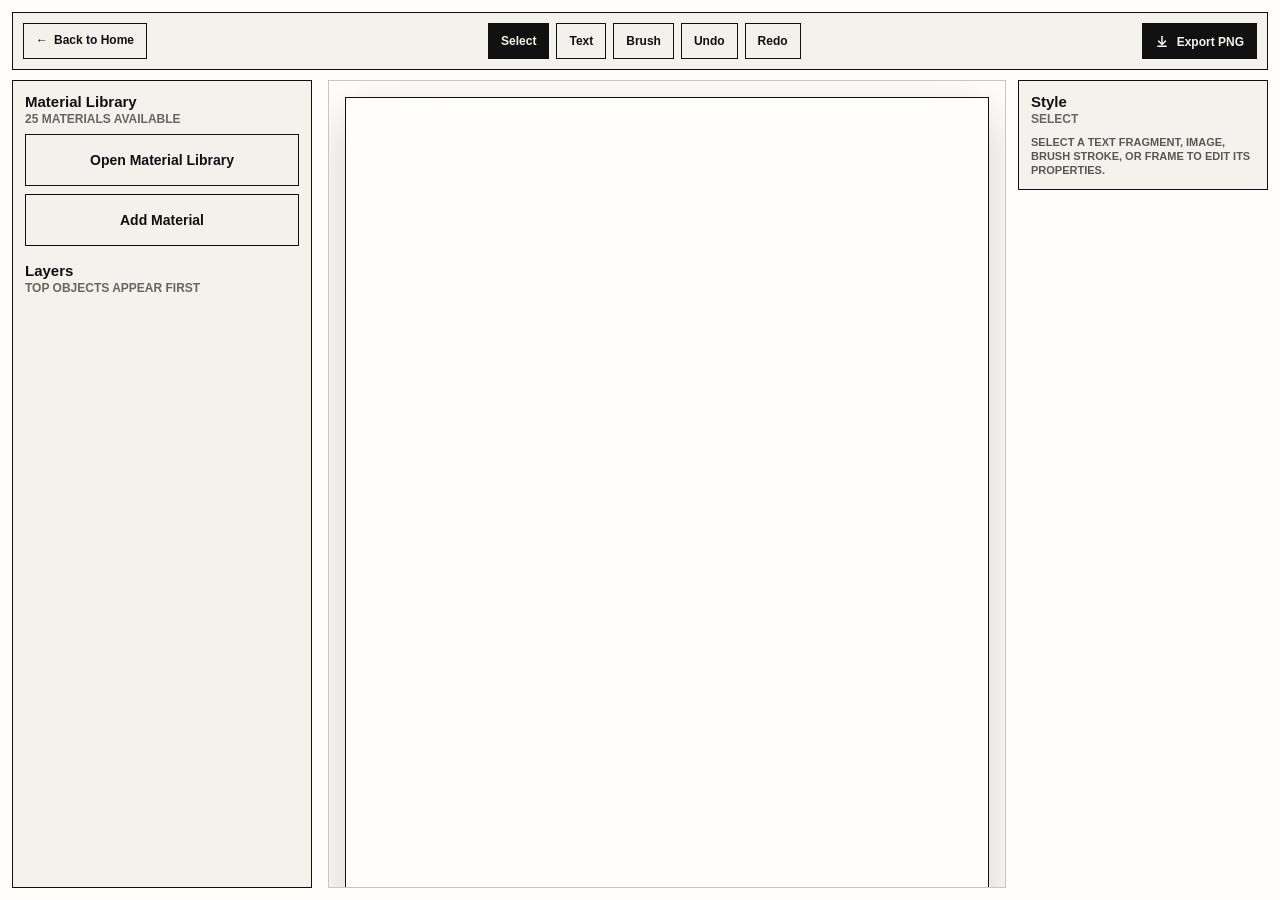
==== commit e25692d8: "Redesign mobile collage lab controls" ====
--- a/lab.html
+++ b/lab.html
@@ -5,7 +5,7 @@
     <meta name="viewport" content="width=device-width, initial-scale=1">
     <title>Plastic Anxiety | Collage Lab</title>
     <link rel="stylesheet" href="styles.css?v=android-scroll-fix-79">
-    <link rel="stylesheet" href="android-scroll-fix.css?v=1">
+    <link rel="stylesheet" href="android-scroll-fix.css?v=9">
   </head>
   <body class="lab-body">
     <main class="lab-page">
@@ -16,8 +16,8 @@
             <button class="tool-button active" type="button" data-tool="select" title="Select">Select</button>
             <button id="addText" type="button" title="Add text fragment">Text</button>
             <button class="tool-button" type="button" data-tool="brush" title="Brush">Brush</button>
-            <button class="tool-button" type="button" data-tool="frame" title="Draw frame">Frame</button>
-            <button id="snapshotState" type="button" title="Save snapshot">Snapshot</button>
+            <button class="tool-button" type="button" data-tool="frame" title="Draw frame" hidden>Frame</button>
+            <button id="snapshotState" type="button" title="Save snapshot" hidden>Snapshot</button>
             <button id="undoAction" type="button" title="Undo">Undo</button>
             <button id="redoAction" type="button" title="Redo">Redo</button>
           </div>
@@ -29,6 +29,7 @@
           <button class="panel-tab" type="button" role="tab" data-tab="style" aria-selected="false">Style</button>
           <button class="panel-tab" type="button" role="tab" data-tab="layers" aria-selected="false">Layers</button>
         </div>
+        <button class="mobile-panel-backdrop" type="button" aria-label="Close panel" hidden></button>
 
         <div class="studio-shell">
           <aside class="panel material-panel active-tab" aria-label="Material source panel" data-side-panel="material" data-tab-mode="material">
@@ -184,5 +185,6 @@
     </div>
 
     <script src="app.js?v=manifest-update-77"></script>
+    <script src="mobile-lab.js?v=5"></script>
   </body>
 </html>
--- a/android-scroll-fix.css
+++ b/android-scroll-fix.css
@@ -1,40 +1,418 @@
 @media (max-width: 768px) {
-  html {
-    height: auto;
-    overflow-y: auto;
-  }
-
+  html,
   body.lab-body {
-    height: auto;
+    width: 100%;
+    height: 100%;
+    min-height: 100%;
+    overflow: hidden;
+    overscroll-behavior: none;
+  }
+
+  body.lab-body {
+    background: #fffefa;
+  }
+
+  .lab-body .lab-page {
+    width: 100%;
+    height: 100dvh;
     min-height: 100dvh;
-    overflow-x: hidden;
-    overflow-y: auto;
+    padding: 6px;
+    overflow: hidden;
+  }
+
+  .lab-body .studio-section.lab-only {
+    display: grid;
+    grid-template-rows: auto minmax(0, 1fr);
+    gap: 6px;
+    width: 100%;
+    height: 100%;
+    min-height: 0;
+    overflow: hidden;
+  }
+
+  .top-toolbar {
+    position: relative;
+    z-index: 24;
+    display: grid;
+    grid-template-columns: minmax(0, 1fr) minmax(0, 1fr);
+    grid-template-rows: auto auto;
+    gap: 6px;
+    padding: 6px;
+  }
+
+  .top-toolbar .back-home,
+  .top-toolbar .export {
+    min-height: 38px;
+    padding: 9px 8px;
+  }
+
+  .top-toolbar .back-home {
+    grid-column: 1;
+    grid-row: 1;
+  }
+
+  .top-toolbar .export {
+    grid-column: 2;
+    grid-row: 1;
+  }
+
+  .toolbar-center {
+    grid-column: 1 / -1;
+    grid-row: 2;
+    display: flex;
+    flex-wrap: nowrap;
+    justify-content: flex-start;
+    gap: 5px;
+    min-width: 0;
+    padding: 0 0 2px;
+    overflow-x: auto;
+    overflow-y: hidden;
+    scrollbar-width: none;
     -webkit-overflow-scrolling: touch;
-    touch-action: pan-y;
-  }
-
-  .lab-body .lab-page,
-  .lab-body .studio-section.lab-only,
+  }
+
+  .toolbar-center::-webkit-scrollbar {
+    display: none;
+  }
+
+  .toolbar-center button {
+    flex: 0 0 auto;
+    min-height: 36px;
+    padding: 9px 11px;
+    white-space: nowrap;
+  }
+
   .lab-body .studio-shell,
   .lab-body .board-zone,
+  .lab-body .board-and-layers,
+  .lab-body .canvas-wrap {
+    width: 100%;
+    height: 100%;
+    min-height: 0;
+  }
+
+  .lab-body .studio-shell {
+    display: block;
+  }
+
+  .lab-body .board-zone {
+    display: block;
+  }
+
   .lab-body .board-and-layers {
+    display: block;
+  }
+
+  .lab-body .canvas-wrap {
+    display: grid;
+    place-items: center;
+    padding: 6px 6px 58px;
+    overflow: hidden;
+    touch-action: none;
+  }
+
+  .lab-body #collageCanvas {
+    display: block;
+    width: auto;
+    height: auto;
+    max-width: 100%;
+    max-height: 100%;
+    aspect-ratio: 3 / 4;
+    touch-action: none;
+  }
+
+  .panel-tabs {
+    position: fixed;
+    left: max(6px, env(safe-area-inset-left));
+    right: max(6px, env(safe-area-inset-right));
+    bottom: max(6px, env(safe-area-inset-bottom));
+    z-index: 32;
+    display: grid;
+    grid-template-columns: repeat(3, minmax(0, 1fr));
+    gap: 0;
+    border: 1px solid var(--ink);
+    background: rgba(243, 242, 237, 0.98);
+    box-shadow: 0 8px 28px rgba(0, 0, 0, 0.18);
+  }
+
+  .panel-tab {
+    min-width: 0;
+    min-height: 46px;
+    padding: 8px 4px;
+    border: 0;
+    border-right: 1px solid var(--ink);
+    background: transparent;
+    font: 800 11px/1.1 "Helvetica Neue", Arial, sans-serif;
+    overflow-wrap: anywhere;
+  }
+
+  .panel-tab:last-child {
+    border-right: 0;
+  }
+
+  .panel-tab.active {
+    color: var(--paper);
+    background: var(--ink);
+  }
+
+  .mobile-panel-backdrop {
+    position: fixed;
+    inset: 0;
+    z-index: 29;
+    display: none;
+    width: 100%;
+    height: 100%;
+    padding: 0;
+    border: 0;
+    background: transparent;
+    box-shadow: none;
+    cursor: default;
+  }
+
+  body.mobile-panel-open .mobile-panel-backdrop {
+    display: block;
+  }
+
+  .mobile-panel-backdrop:hover,
+  .mobile-panel-backdrop:focus,
+  .mobile-panel-backdrop:focus-visible,
+  .mobile-panel-backdrop:active {
+    border: 0;
+    outline: 0;
+    background: transparent;
+    box-shadow: none;
+  }
+
+  .lab-body .material-panel,
+  .lab-body .style-panel {
+    position: fixed;
+    top: auto !important;
+    left: max(6px, env(safe-area-inset-left));
+    right: max(6px, env(safe-area-inset-right));
+    bottom: calc(59px + env(safe-area-inset-bottom));
+    z-index: 31;
+    display: none;
+    width: auto;
     height: auto;
     min-height: 0;
+    max-height: none;
+    margin: 0;
+    padding: 10px;
+    overflow: hidden;
+    border: 1px solid var(--ink);
+    border-radius: 8px 8px 0 0;
+    background: rgba(243, 242, 237, 0.99);
+    box-shadow: 0 -14px 36px rgba(0, 0, 0, 0.2);
+  }
+
+  .lab-body .material-panel::before,
+  .lab-body .style-panel::before {
+    position: absolute;
+    top: 6px;
+    left: 50%;
+    width: 42px;
+    height: 4px;
+    border-radius: 2px;
+    background: rgba(17, 17, 17, 0.34);
+    content: "";
+    transform: translateX(-50%);
+  }
+
+  .lab-body .style-panel {
+    height: 28dvh;
+  }
+
+  .lab-body .material-panel {
+    height: auto;
+    max-height: 46dvh;
+  }
+
+  .lab-body .material-panel.active-tab,
+  .lab-body .style-panel.active-tab {
+    display: grid;
+    grid-template-rows: auto minmax(0, 1fr);
+  }
+
+  .lab-body .panel-title {
+    display: grid;
+    grid-template-columns: minmax(0, 1fr) auto;
+    gap: 2px 8px;
+    align-items: center;
+    min-height: 38px;
+    padding: 10px 2px 8px;
+    border-bottom: 1px solid rgba(17, 17, 17, 0.22);
+  }
+
+  .lab-body .panel-title span {
+    grid-column: 1;
+    font-size: 16px;
+  }
+
+  .lab-body .panel-title small {
+    grid-column: 1;
+  }
+
+  .lab-body .panel-toggle {
+    position: relative;
+    grid-column: 2;
+    grid-row: 1 / span 2;
+    display: block;
+    width: 38px;
+    min-height: 38px;
+    padding: 0;
+    font-size: 0;
+  }
+
+  .lab-body .panel-toggle::before,
+  .lab-body .panel-toggle::after {
+    position: absolute;
+    top: 50%;
+    left: 50%;
+    width: 17px;
+    height: 1.5px;
+    background: currentColor;
+    content: "";
+  }
+
+  .lab-body .panel-toggle::before {
+    transform: translate(-50%, -50%) rotate(45deg);
+  }
+
+  .lab-body .panel-toggle::after {
+    transform: translate(-50%, -50%) rotate(-45deg);
+  }
+
+  .lab-body .panel-body {
+    display: block;
+    height: auto;
+    min-height: 0;
+    max-height: 100%;
+    padding-top: 10px;
+    overflow-y: auto;
+    overscroll-behavior: contain;
+    -webkit-overflow-scrolling: touch;
+  }
+
+  .lab-body .style-panel .panel-body {
+    height: 100%;
+  }
+
+  .lab-body .material-panel .open-library,
+  .lab-body .material-panel .add-material {
+    min-height: 46px;
+    padding: 10px;
+  }
+
+  .lab-body .panel-title.tight {
+    display: none !important;
+  }
+
+  .lab-body .material-panel:not(.active-tab),
+  .lab-body .style-panel:not(.active-tab) {
+    display: none;
+  }
+
+  .lab-body .material-panel.active-tab[data-tab-mode="material"] [data-tab-scope="material"] {
+    display: grid;
+  }
+
+  .lab-body .material-panel.active-tab[data-tab-mode="material"] [data-tab-scope="layers"] {
+    display: none;
+  }
+
+  .lab-body .material-panel.active-tab[data-tab-mode="layers"] [data-tab-scope="material"] {
+    display: none;
+  }
+
+  .lab-body .material-panel.active-tab[data-tab-mode="layers"] [data-tab-scope="layers"] {
+    display: grid;
+  }
+
+  .layer-list {
+    max-height: none;
     overflow: visible;
   }
 
-  .lab-body .canvas-wrap {
-    overflow: visible;
-    touch-action: pan-y;
-  }
-
-  .lab-body #collageCanvas {
-    touch-action: pan-y;
-  }
-
-  .lab-body #collageCanvas.brush-cursor,
-  .lab-body #collageCanvas.frame-cursor,
-  .lab-body #collageCanvas.cut-cursor {
-    touch-action: none;
+  .library-modal {
+    z-index: 50;
+    padding: 6px;
+  }
+
+  .library-dialog {
+    width: calc(100vw - 12px);
+    height: calc(100dvh - 12px);
+    max-height: none;
+    padding: 10px;
+  }
+
+  .library-modal-head {
+    flex-direction: row;
+    align-items: center;
+  }
+
+  .library-modal-head .panel-title {
+    display: grid;
+    border-bottom: 0;
+  }
+
+  .library-modal-head button {
+    width: auto;
+  }
+
+  .library-controls {
+    grid-template-columns: 1fr;
+  }
+
+  .library-tabs {
+    grid-template-columns: repeat(3, minmax(0, 1fr));
+    gap: 4px;
+  }
+
+  .library-tab {
+    min-height: 44px;
+    padding: 7px 4px;
+    font-size: 12px;
+    white-space: normal;
+  }
+
+  .material-library {
+    grid-template-columns: repeat(2, minmax(0, 1fr));
+    min-height: 0;
+  }
+
+  .material-card {
+    min-height: 186px;
+  }
+
+  .material-card.paper-card {
+    min-height: 224px;
+  }
+
+  .material-card img {
+    height: 132px;
+  }
+
+  .material-card.paper-card img {
+    height: 164px;
+  }
+
+  .material-pick {
+    grid-template-rows: 132px minmax(34px, auto);
+    min-height: 171px;
+  }
+
+  .material-card.paper-card .material-pick {
+    grid-template-rows: 164px minmax(34px, auto);
+    min-height: 203px;
   }
 }
+
+@media (max-width: 480px) {
+  .panel-tab {
+    font-size: 10px;
+  }
+
+  .material-library {
+    grid-template-columns: 1fr;
+  }
+}
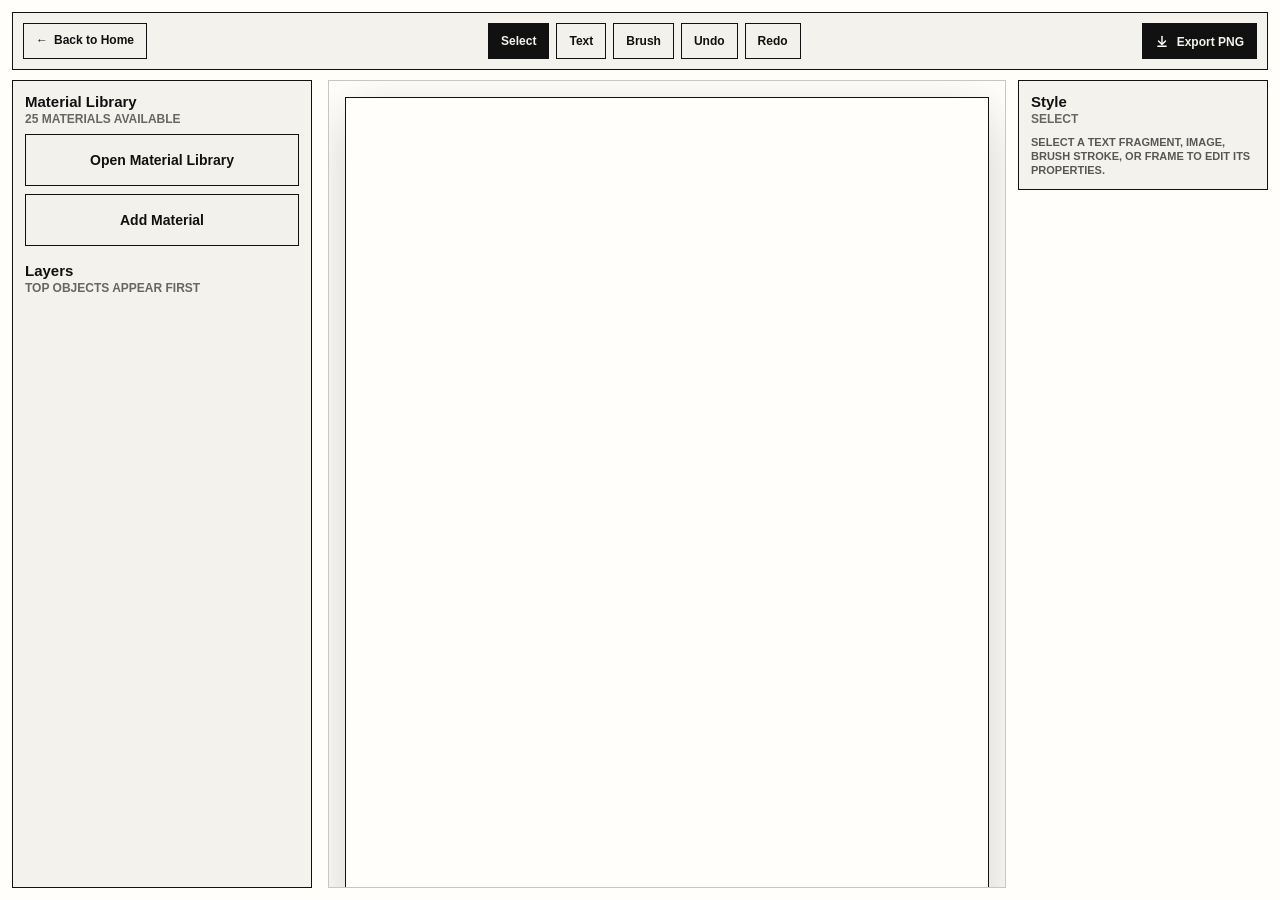
==== commit ff9ec23b: "Improve collage image editing controls" ====
--- a/lab.html
+++ b/lab.html
@@ -4,8 +4,8 @@
     <meta charset="utf-8">
     <meta name="viewport" content="width=device-width, initial-scale=1">
     <title>Plastic Anxiety | Collage Lab</title>
-    <link rel="stylesheet" href="styles.css?v=android-scroll-fix-79">
-    <link rel="stylesheet" href="android-scroll-fix.css?v=9">
+    <link rel="stylesheet" href="styles.css?v=grouped-style-panel-80">
+    <link rel="stylesheet" href="android-scroll-fix.css?v=10">
   </head>
   <body class="lab-body">
     <main class="lab-page">
@@ -77,57 +77,85 @@
                   </div>
 
                   <div class="selected-style" data-selected-style="text">
-                    <label for="phraseInput">Text</label>
-                    <input id="phraseInput" type="text" value="microplastic desire">
-                    <label for="textColor">Text color</label>
-                    <input id="textColor" type="color" value="#111111">
-                    <label for="textFillColor">Text fill</label>
-                    <div class="color-choice">
-                      <input id="textFillColor" type="color" value="#fffefa">
-                      <button id="noFillSelected" class="none-swatch" type="button" aria-label="No fill" aria-pressed="false" title="No fill"></button>
-                    </div>
+                    <section class="control-section">
+                      <h3>Text Content</h3>
+                      <label for="phraseInput">Text</label>
+                      <input id="phraseInput" type="text" value="microplastic desire">
+                      <label for="textColor">Text color</label>
+                      <input id="textColor" type="color" value="#111111">
+                      <label for="textFillColor">Text fill</label>
+                      <div class="color-choice">
+                        <input id="textFillColor" type="color" value="#fffefa">
+                        <button id="noFillSelected" class="none-swatch" type="button" aria-label="No fill" aria-pressed="false" title="No fill"></button>
+                      </div>
+                    </section>
                   </div>
 
                   <div class="selected-style" data-selected-style="image">
-                    <p class="hint">Crop or free cut the selected image directly on the board.</p>
-                    <div class="tool-row selected-tools">
-                      <button id="cropImage" type="button" title="Crop selected image">Crop</button>
-                      <button id="freeCutImage" type="button" title="Draw a free cut path">Free Cut</button>
-                    </div>
+                    <section class="control-section">
+                      <h3>Edit Image</h3>
+                      <p class="hint">Crop or free cut the selected image directly on the board.</p>
+                      <div class="tool-row selected-tools">
+                        <button id="cropImage" type="button" title="Crop selected image">Crop</button>
+                        <button id="freeCutImage" type="button" title="Draw a free cut path">Free Cut</button>
+                      </div>
+                    </section>
+                    <section class="control-section">
+                      <h3>Background Removal</h3>
+                      <p class="hint">Automatically detects the dominant color around the image edges.</p>
+                      <button id="removeImageBackground" class="wide-action" type="button" title="Automatically detect and remove the connected background">Auto Remove Background</button>
+                      <p id="backgroundRemovalStatus" class="hint" role="status" aria-live="polite"></p>
+                    </section>
                   </div>
 
                   <div class="selected-style" data-selected-style="crop">
-                    <p class="hint">Drag the dashed crop frame. Drag a corner to resize it.</p>
-                    <div class="tool-row selected-tools">
-                      <button id="applyCropImage" type="button" title="Apply crop">Apply Crop</button>
-                      <button id="cancelCropImage" type="button" title="Cancel crop">Cancel</button>
-                    </div>
+                    <section class="control-section">
+                      <h3>Crop Image</h3>
+                      <p class="hint">Drag the dashed crop frame. Drag a corner to resize it.</p>
+                      <div class="tool-row selected-tools">
+                        <button id="applyCropImage" type="button" title="Apply crop">Apply Crop</button>
+                        <button id="cancelCropImage" type="button" title="Cancel crop">Cancel</button>
+                      </div>
+                    </section>
                   </div>
 
                   <div class="selected-style" data-selected-style="stroke">
-                    <label for="selectedStrokeColor">Stroke color</label>
-                    <div class="color-choice">
-                      <input id="selectedStrokeColor" type="color" value="#111111">
-                      <button id="noStrokeSelected" class="none-swatch" type="button" aria-label="No stroke" aria-pressed="false" title="No stroke"></button>
-                    </div>
-                    <label for="selectedStrokeSize">Stroke width</label>
-                    <input id="selectedStrokeSize" type="range" min="0" max="18" value="2">
+                    <section class="control-section">
+                      <h3>Appearance</h3>
+                      <label for="selectedStrokeColor">Stroke color</label>
+                      <div class="color-choice">
+                        <input id="selectedStrokeColor" type="color" value="#111111">
+                        <button id="noStrokeSelected" class="none-swatch" type="button" aria-label="No stroke" aria-pressed="false" title="No stroke"></button>
+                      </div>
+                      <label for="selectedStrokeSize">Stroke width</label>
+                      <input id="selectedStrokeSize" type="range" min="0" max="18" value="2">
+                    </section>
                   </div>
 
                   <div class="selected-style" data-selected-style="common">
-                    <label for="selectedOpacity">Opacity</label>
-                    <input id="selectedOpacity" type="range" min="0" max="100" value="100">
-                    <div class="tool-row selected-tools">
-                      <button id="rotateLeft" type="button" title="Rotate left">Angle -15</button>
-                      <button id="rotateRight" type="button" title="Rotate right">Angle +15</button>
-                      <button id="scaleDown" type="button" title="Scale down">Scale -</button>
-                      <button id="scaleUp" type="button" title="Scale up">Scale +</button>
-                      <button id="duplicateItem" type="button" title="Duplicate">Duplicate</button>
-                      <button id="deleteItem" type="button" title="Delete">Delete</button>
-                    </div>
-                  </div>
-
-                  <div class="selected-style" data-selected-style="image-reset">
+                    <section class="control-section continuation">
+                      <label for="selectedOpacity">Opacity</label>
+                      <input id="selectedOpacity" type="range" min="0" max="100" value="100">
+                    </section>
+                    <section class="control-section">
+                      <h3>Transform</h3>
+                      <div class="tool-row selected-tools">
+                        <button id="rotateLeft" type="button" title="Rotate left">Angle -15</button>
+                        <button id="rotateRight" type="button" title="Rotate right">Angle +15</button>
+                        <button id="scaleDown" type="button" title="Scale down">Scale -</button>
+                        <button id="scaleUp" type="button" title="Scale up">Scale +</button>
+                      </div>
+                    </section>
+                    <section class="control-section">
+                      <h3>Actions</h3>
+                      <div class="tool-row selected-tools">
+                        <button id="duplicateItem" type="button" title="Duplicate">Duplicate</button>
+                        <button id="deleteItem" type="button" title="Delete">Delete</button>
+                      </div>
+                    </section>
+                  </div>
+
+                  <div class="selected-style action-continuation" data-selected-style="image-reset">
                     <button id="resetImage" class="wide-action" type="button" title="Reset selected image">Reset Image</button>
                   </div>
                 </div>
@@ -184,7 +212,7 @@
       </div>
     </div>
 
-    <script src="app.js?v=manifest-update-77"></script>
+    <script src="app.js?v=auto-background-removal-86"></script>
     <script src="mobile-lab.js?v=5"></script>
   </body>
 </html>
--- a/styles.css
+++ b/styles.css
@@ -1216,6 +1216,38 @@
   display: grid;
 }
 
+.control-section {
+  display: grid;
+  gap: 8px;
+  padding-top: 14px;
+  border-top: 1px solid rgba(17, 17, 17, 0.22);
+}
+
+.control-section:first-child {
+  padding-top: 4px;
+  border-top: 0;
+}
+
+.control-section h3 {
+  margin: 0 0 2px;
+  font: 800 14px/1 "Arial Narrow", "Helvetica Neue", Arial, sans-serif;
+  letter-spacing: 0;
+  text-transform: uppercase;
+}
+
+.selected-style[data-selected-style="stroke"] .control-section {
+  margin-top: 6px;
+}
+
+.control-section.continuation {
+  padding-top: 0;
+  border-top: 0;
+}
+
+.action-continuation.active {
+  margin-top: -2px;
+}
+
 label {
   font-size: 11px;
   font-weight: 900;
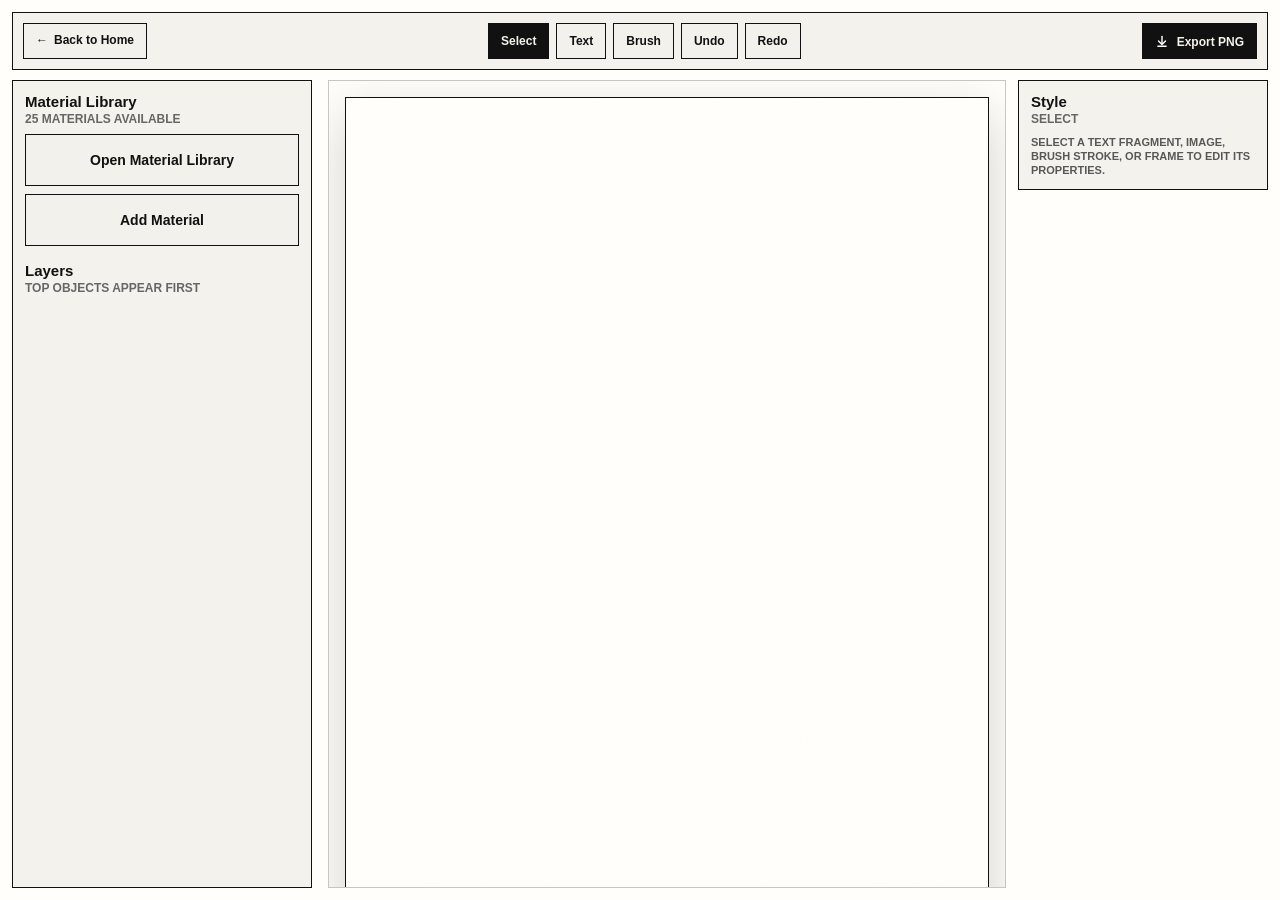
==== commit c0860917: "Dismiss mobile material controls after placement" ====
--- a/lab.html
+++ b/lab.html
@@ -212,7 +212,7 @@
       </div>
     </div>
 
-    <script src="app.js?v=auto-background-removal-86"></script>
-    <script src="mobile-lab.js?v=5"></script>
+    <script src="app.js?v=mobile-material-dismiss-87"></script>
+    <script src="mobile-lab.js?v=6"></script>
   </body>
 </html>
